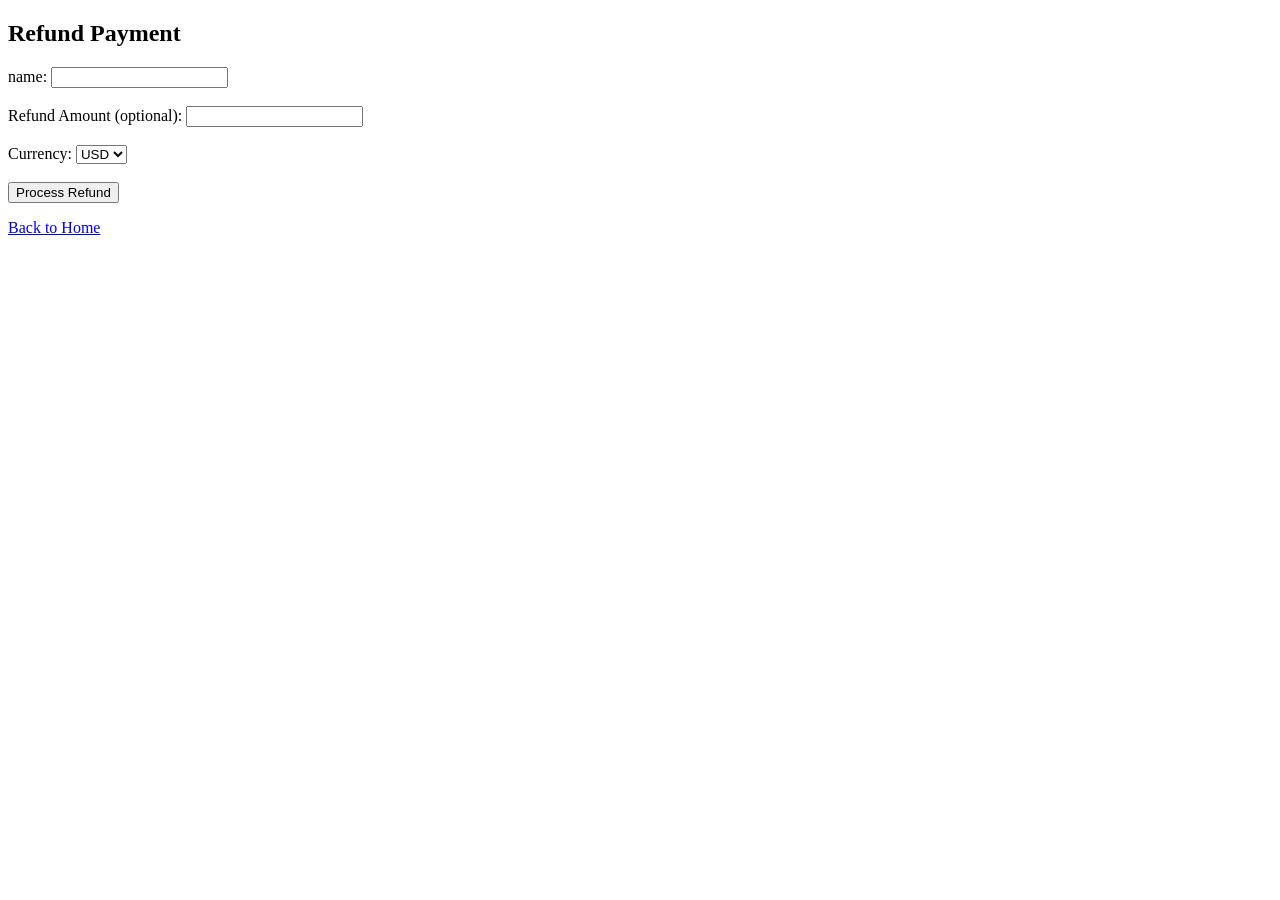
==== src/main/resources/templates/refund.html @ 60a0be2c "product payment paypal" ====
<!DOCTYPE html>
<html lang="en">
<head>
    <meta charset="UTF-8">
    <meta name="viewport" content="width=device-width, initial-scale=1.0">
    <title>Refund Payment</title>
</head>
<body>
    <h2>Refund Payment</h2>

    <form action="/payment/refund" method="post">
        <label for="name">name:</label>
        <input type="text" id="name" name="name" required>
        <br><br>

        <label for="amount">Refund Amount (optional):</label>
        <input type="number" step="0.01" id="amount" name="amount">
        <br><br>

        <label for="currency">Currency:</label>
        <select id="currency" name="currency">
            <option value="USD">USD</option>
            <option value="EUR">EUR</option>
            <option value="GBP">GBP</option>
        </select>
        <br><br>

        <button type="submit">Process Refund</button>
    </form>

    <p><a href="/">Back to Home</a></p>
</body>
</html>
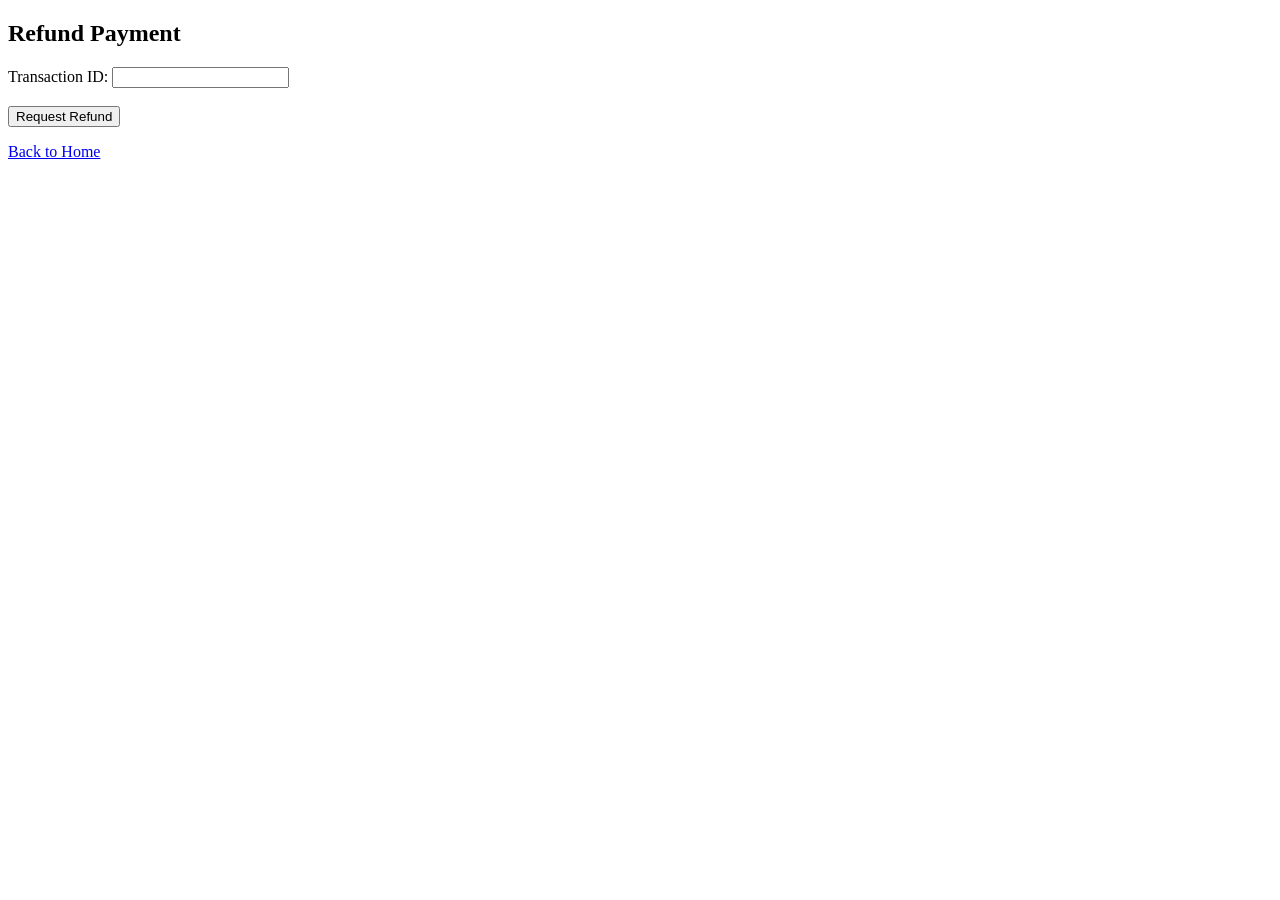
==== commit 7a7fed7a: "transaction add" ====
--- a/src/main/resources/templates/refund.html
+++ b/src/main/resources/templates/refund.html
@@ -8,12 +8,15 @@
 <body>
     <h2>Refund Payment</h2>
 
-    <form action="/payment/refund" method="post">
-        <label for="name">name:</label>
-        <input type="text" id="name" name="name" required>
-        <br><br>
+   <form action="/payment/refund" method="post">
+    <label for="transactionId">Transaction ID:</label>
+    <input type="text" id="transactionId" name="name" required>
+    <br><br>
+    <button type="submit">Request Refund</button>
 
-        <label for="amount">Refund Amount (optional):</label>
+
+
+       <!--  <label for="amount">Refund Amount (optional):</label>
         <input type="number" step="0.01" id="amount" name="amount">
         <br><br>
 
@@ -25,7 +28,7 @@
         </select>
         <br><br>
 
-        <button type="submit">Process Refund</button>
+        <button type="submit">Process Refund</button> -->
     </form>
 
     <p><a href="/">Back to Home</a></p>
